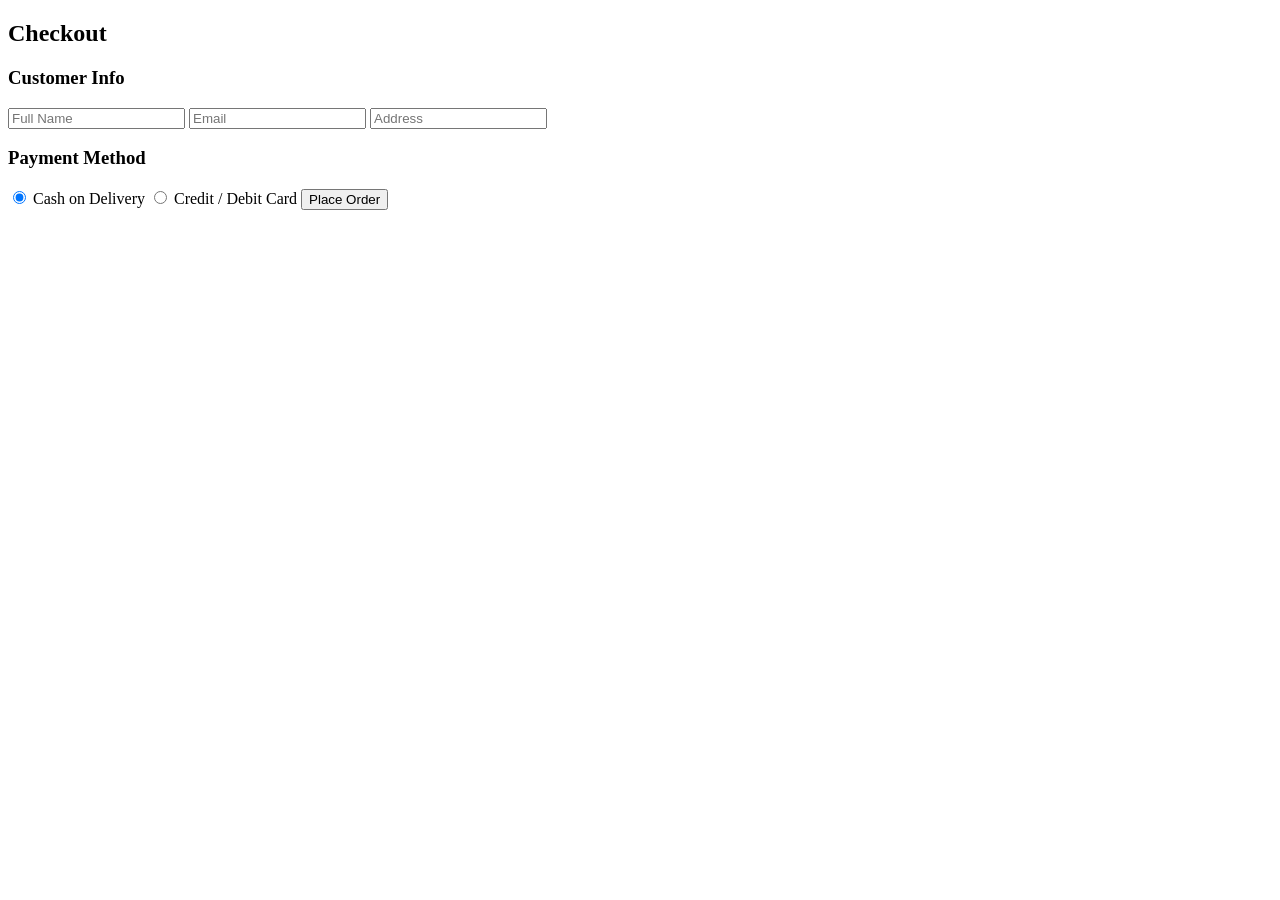
==== checkout.html @ eb602a88 "Add checkout.html for order processing" ====
<!DOCTYPE html>
<html>
<head>
  <title>Checkout</title>
  <link rel="stylesheet" href="style.css">
</head>
<body>

<h2>Checkout</h2>

<div id="order-summary"></div>

<h3>Customer Info</h3>
<input type="text" id="name" placeholder="Full Name">
<input type="email" id="email" placeholder="Email">
<input type="text" id="address" placeholder="Address">

<h3>Payment Method</h3>

<label>
  <input type="radio" name="payment" value="cod" checked>
  Cash on Delivery
</label>

<label>
  <input type="radio" name="payment" value="card">
  Credit / Debit Card
</label>

<div id="card-details" style="display:none;">
  <input type="text" placeholder="Card Number">
  <input type="text" placeholder="Expiry Date">
  <input type="text" placeholder="CVV">
</div>

<button onclick="placeOrder()">Place Order</button>

<script src="data.js"></script>


</body>
  </html>
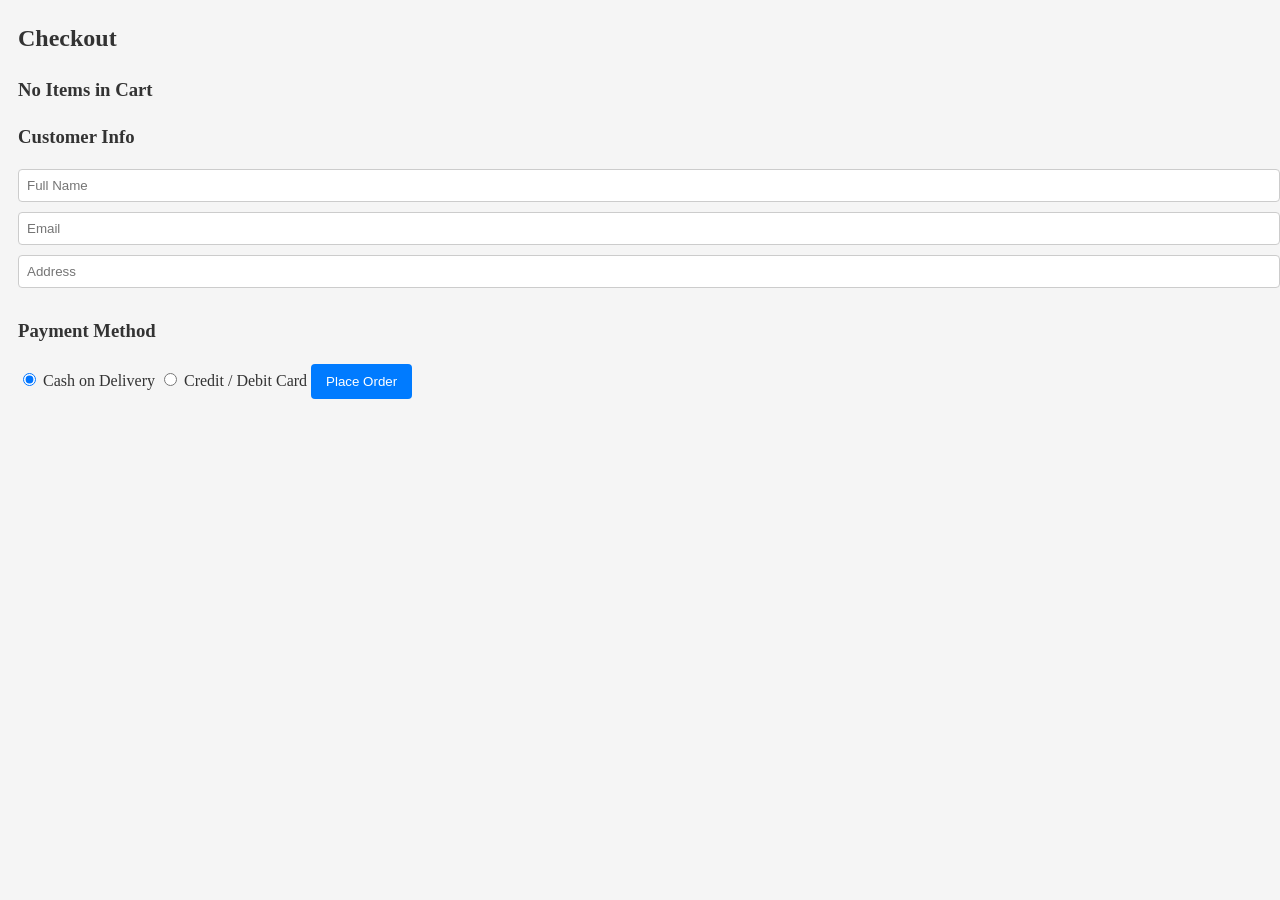
==== commit a27b0524: "Update checkout.html" ====
--- a/checkout.html
+++ b/checkout.html
@@ -1,6 +1,7 @@
 <!DOCTYPE html>
 <html>
 <head>
+  <meta name="viewport" content="width=device-width, initial-scale=1.0">
   <title>Checkout</title>
   <link rel="stylesheet" href="style.css">
 </head>
--- a/style.css
+++ b/style.css
@@ -0,0 +1,219 @@
+==================== */
+* {
+  box-sizing: border-box;
+  margin: 0;
+  padding: 0;
+  font-family: Arial, sans-serif;
+}
+
+body {
+  background: #f5f5f5;
+  color: #333;
+  line-height: 1.5;
+  padding: 0 10px;
+}
+
+/* ====================
+   NAVIGATION
+==================== */
+nav {
+  display: flex;
+  justify-content: space-between;
+  align-items: center;
+  background: #007bff;
+  color: white;
+  padding: 15px 20px;
+  margin-bottom: 20px;
+  border-radius: 8px;
+}
+
+nav h2 {
+  font-size: 1.5rem;
+}
+
+nav a {
+  color: white;
+  text-decoration: none;
+  font-weight: bold;
+}
+
+/* ====================
+   CONTROLS (SEARCH & FILTER)
+==================== */
+.controls {
+  display: flex;
+  justify-content: center;
+  gap: 10px;
+  margin-bottom: 20px;
+}
+
+.controls input[type="text"] {
+  padding: 8px 10px;
+  width: 200px;
+  border-radius: 4px;
+  border: 1px solid #ccc;
+}
+
+.controls button {
+  padding: 8px 15px;
+  border: none;
+  border-radius: 4px;
+  background: #007bff;
+  color: white;
+  cursor: pointer;
+  transition: background 0.2s;
+}
+
+.controls button:hover {
+  background: #0056b3;
+}
+
+/* ====================
+   PRODUCTS CARDS
+==================== */
+.products {
+  display: grid;
+  grid-template-columns: repeat(auto-fit, minmax(180px, 1fr));
+  gap: 20px;
+  margin-bottom: 30px;
+}
+
+.card {
+  background: white;
+  padding: 15px;
+  border-radius: 8px;
+  text-align: center;
+  box-shadow: 0 3px 6px rgba(0,0,0,0.1);
+}
+
+.card img {
+  max-width: 100%;
+  height: 150px;
+  object-fit: cover;
+  margin-bottom: 10px;
+}
+
+.card h3 {
+  font-size: 1.1rem;
+  margin-bottom: 5px;
+}
+
+.card p {
+  margin-bottom: 10px;
+  font-weight: bold;
+}
+
+.card button {
+  padding: 8px 12px;
+  border: none;
+  border-radius: 4px;
+  background: #28a745;
+  color: white;
+  cursor: pointer;
+  transition: background 0.2s;
+}
+
+.card button:hover {
+  background: #1e7e34;
+}
+
+/* ====================
+   CART ITEMS
+==================== */
+#cart-items {
+  margin-bottom: 20px;
+}
+
+.cart-item {
+  background: white;
+  padding: 15px;
+  border-radius: 8px;
+  margin-bottom: 15px;
+  box-shadow: 0 2px 4px rgba(0,0,0,0.1);
+}
+
+.cart-item h3 {
+  margin-bottom: 5px;
+}
+
+.cart-item p {
+  margin-bottom: 5px;
+}
+
+.cart-item div {
+  display: flex;
+  align-items: center;
+  gap: 5px;
+  margin-bottom: 5px;
+}
+
+.cart-item button {
+  padding: 5px 8px;
+  border: none;
+  border-radius: 4px;
+  cursor: pointer;
+  background: #ffc107;
+  transition: background 0.2s;
+}
+
+.cart-item button:hover {
+  background: #e0a800;
+}
+
+/* ====================
+   CHECKOUT & FORMS
+==================== */
+input[type="text"],
+input[type="email"] {
+  padding: 8px;
+  width: 100%;
+  margin-bottom: 10px;
+  border-radius: 4px;
+  border: 1px solid #ccc;
+}
+
+button {
+  padding: 10px 15px;
+  border: none;
+  border-radius: 4px;
+  background: #007bff;
+  color: white;
+  cursor: pointer;
+  transition: background 0.2s;
+}
+
+button:hover {
+  background: #0056b3;
+}
+
+/* ====================
+   PAYMENT SECTION
+==================== */
+#card-details {
+  margin: 10px 0 15px 0;
+}
+
+#card-details input {
+  margin-bottom: 8px;
+}
+
+/* ====================
+   ORDER SUMMARY
+==================== */
+#order-summary div {
+  padding: 5px 0;
+}
+
+/* ====================
+   RESPONSIVE
+==================== */
+@media(max-width: 600px){
+  .controls {
+    flex-direction: column;
+    align-items: center;
+  }
+
+  .products {
+    grid-template-columns: 1fr;
+  }
+    }
